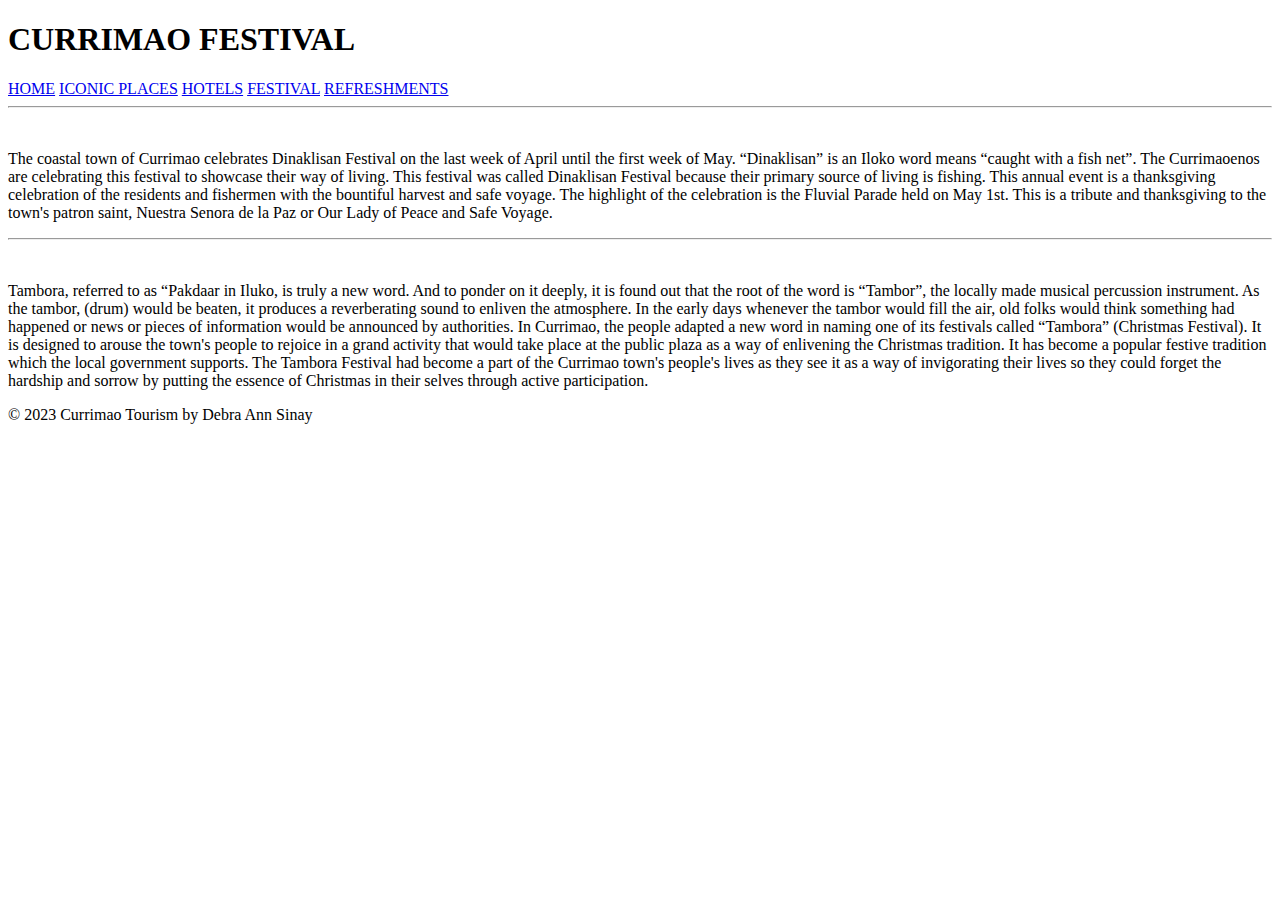
==== Festival.html @ 609811e5 "deploy" ====
<!DOCTYPE html>
<html lang="en">
<head>
    <link rel="stylesheet" href="/MidtermProject/css/mystyle.css">
    <link rel="stylesheet" href="/MidtermProject/css/festivals.css">
    <title>Currimao Festivals</title>
</head>
<body>
    <header> 
        <nav>
            <div class="logo">
                <h1 class="red"> CURRIMAO FESTIVAL</h1></div>
            <div class="menu"></div>
                <a href="/MidtermProject/index.html">HOME</a>
                <a href="/MidtermProject/Iconicplaces.html">ICONIC PLACES</a>
                <a href="/MidtermProject/Hotels.html">HOTELS</a>
                <a href="/MidtermProject/Festival.html">FESTIVAL</a>
                <a href="/MidtermProject/Refreshments.html">REFRESHMENTS</a>
            </div>
        </nav>
            <main>
                <div class="image-container">
                    <div class="image image1"></div>
                    <div class="image image2"></div>
                    <div class="image image3"></div>
                    <div class="image image4"></div>
                    <div class="image image5"></div>
                    <div class="image image6"></div>
                </div>
            </main>
            <hr><br>
            <section>
                <p class="paragraph">The coastal town of Currimao celebrates Dinaklisan Festival on the
                    last week of April until the first week of May. “Dinaklisan” is an Iloko word
                    means “caught with a fish net”. The Currimaoenos are celebrating this festival to
                    showcase their way of living. This festival was called Dinaklisan Festival because their primary source of living is fishing.
                    
                    This annual event is a thanksgiving celebration of the residents and
                    fishermen with the bountiful harvest and safe voyage.
                    
                    The highlight of the celebration is the Fluvial Parade held on May 1st. This is a tribute and thanksgiving to the town's patron saint, Nuestra Senora de la Paz or Our Lady of Peace and Safe Voyage.</p>
            </section>

                    <hr>
                    <br>

                    <p class="paragraph1">Tambora, referred to as “Pakdaar in Iluko, is truly a new word. And to ponder on it deeply, it is found out that the root of the word is “Tambor”, the locally made musical percussion instrument. As the tambor, (drum) would be beaten, it produces a reverberating sound to enliven the atmosphere. In the early days whenever the tambor would fill the air, old folks would think something had happened or news or pieces of information would be announced by authorities.

                    In Currimao, the people adapted a new word in naming one of its festivals called “Tambora” (Christmas Festival). It is designed to arouse the town's people to rejoice in a grand activity that would take place at the public plaza as a way of enlivening the Christmas tradition. It has become a popular festive tradition which the local government supports. The Tambora Festival had become a part of the Currimao town's people's lives as they see it as a way of invigorating their lives so they could forget the hardship and sorrow by putting the essence of Christmas in their selves through active participation.</p>
                        <div class="image-container1">
                            <div class="image image7"></div>
                            <div class="image image8"></div>
                            <div class="image image9"></div>
                        </div>  
            <footer>
                <p> &copy; 2023 Currimao Tourism by Debra Ann Sinay</p>
            </footer>
        </nav>
    </header>
</body>
</html>
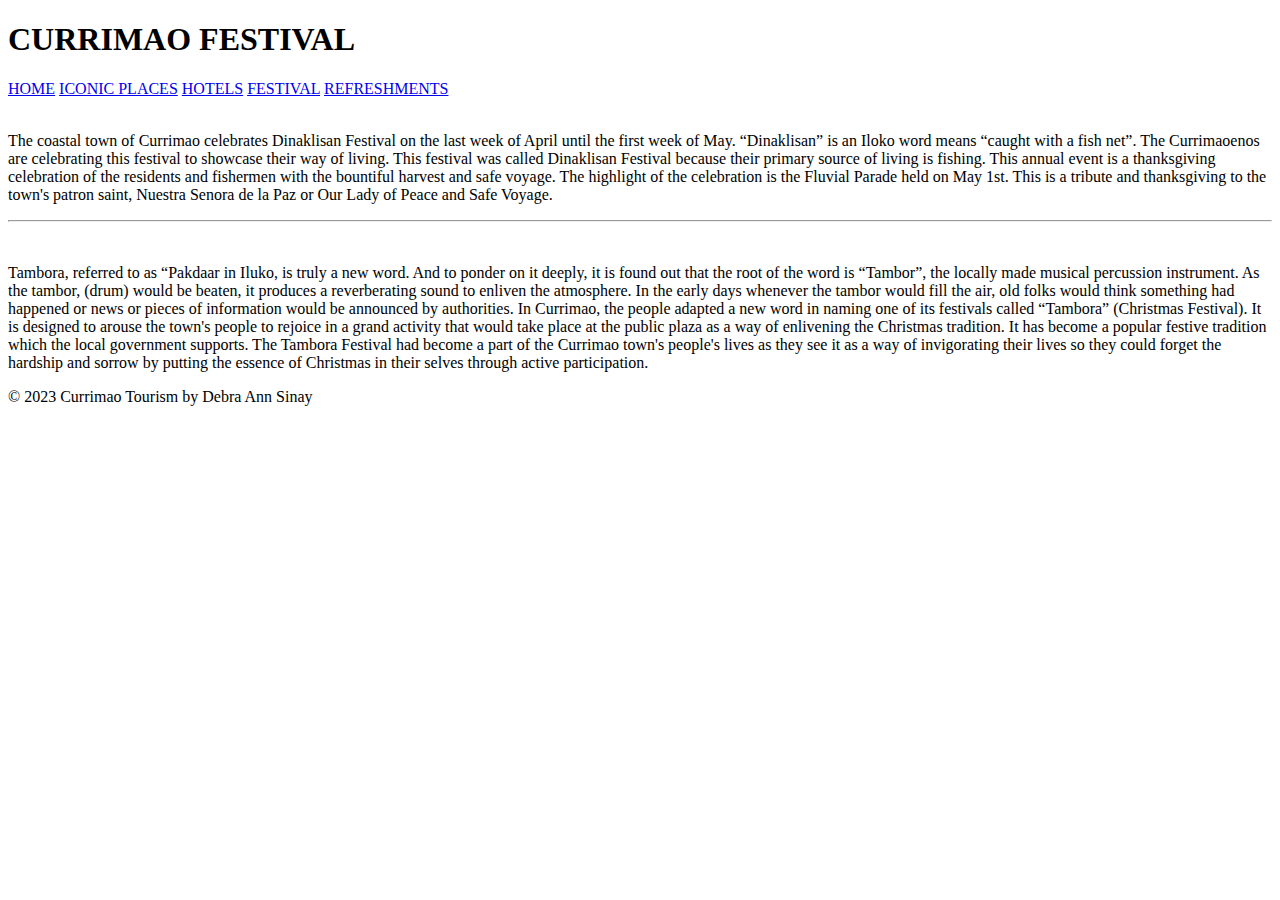
==== commit f50ad6e1: "deploy" ====
--- a/Festival.html
+++ b/Festival.html
@@ -1,21 +1,21 @@
 <!DOCTYPE html>
 <html lang="en">
 <head>
-    <link rel="stylesheet" href="/MidtermProject/css/mystyle.css">
-    <link rel="stylesheet" href="/MidtermProject/css/festivals.css">
+    <link rel="stylesheet" href="/Midterm-Project/css/mystyle.css">
+    <link rel="stylesheet" href="/Midterm-Project/css/festivals.css">
     <title>Currimao Festivals</title>
 </head>
-<body>
+<body> 
     <header> 
         <nav>
             <div class="logo">
-                <h1 class="red"> CURRIMAO FESTIVAL</h1></div>
+                <h1 class="sky"> CURRIMAO FESTIVAL</h1></div>
             <div class="menu"></div>
-                <a href="/MidtermProject/index.html">HOME</a>
-                <a href="/MidtermProject/Iconicplaces.html">ICONIC PLACES</a>
-                <a href="/MidtermProject/Hotels.html">HOTELS</a>
-                <a href="/MidtermProject/Festival.html">FESTIVAL</a>
-                <a href="/MidtermProject/Refreshments.html">REFRESHMENTS</a>
+                <a href="/Midterm-Project/index.html">HOME</a>
+                <a href="/Midterm-Project/Iconicplaces.html">ICONIC PLACES</a>
+                <a href="/Midterm-Project/Hotels.html">HOTELS</a>
+                <a href="/Midterm-Project/Festival.html">FESTIVAL</a>
+                <a href="/Midterm-Project/Refreshments.html">REFRESHMENTS</a>
             </div>
         </nav>
             <main>
@@ -28,7 +28,7 @@
                     <div class="image image6"></div>
                 </div>
             </main>
-            <hr><br>
+            <br>
             <section>
                 <p class="paragraph">The coastal town of Currimao celebrates Dinaklisan Festival on the
                     last week of April until the first week of May. “Dinaklisan” is an Iloko word
